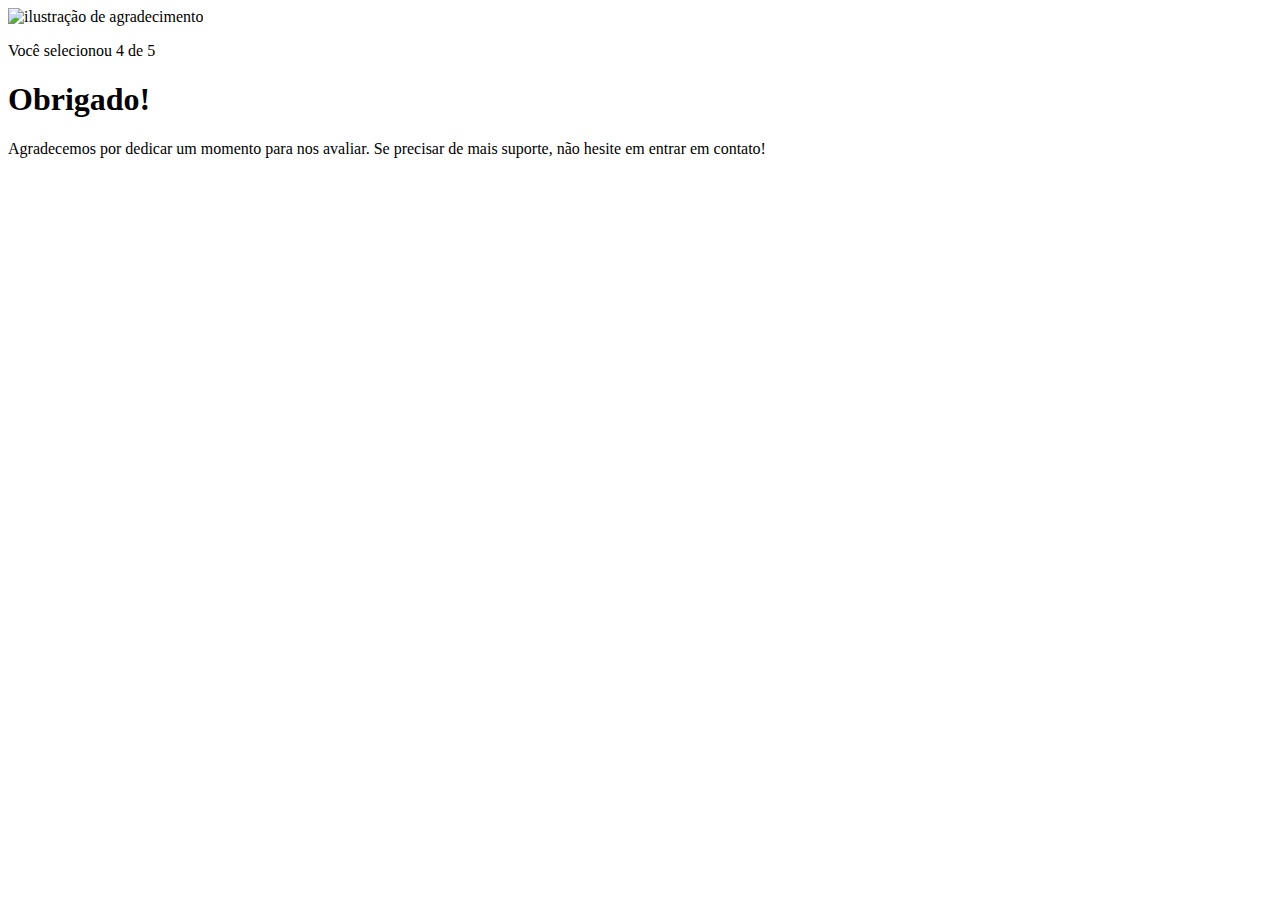
==== pages/agradecimentos.html @ 51ef3491 "sexto commit do index.html, primeiro commit do agradecimento.html e primeiro commit do agradecimento" ====
<!DOCTYPE html>
<html lang="en">
<head>
    <meta charset="UTF-8">
    <meta name="viewport" content="width=device-width, initial-scale=1.0">
    <link rel="stylesheet" href="agradecimentos.css">
    <title>Feedback - Agradecimentos</title>
</head>
<body>
    <div class="card">
        <img src="../images/illustration-thank-you.svg" alt="ilustração de agradecimento">
        <p>Você selecionou 4 de 5</p>

        <h1>Obrigado!</h1>

        <p>Agradecemos por dedicar um momento para nos avaliar. Se precisar de mais suporte, não hesite em entrar em contato!</p>
    </div>
</body>
</html>
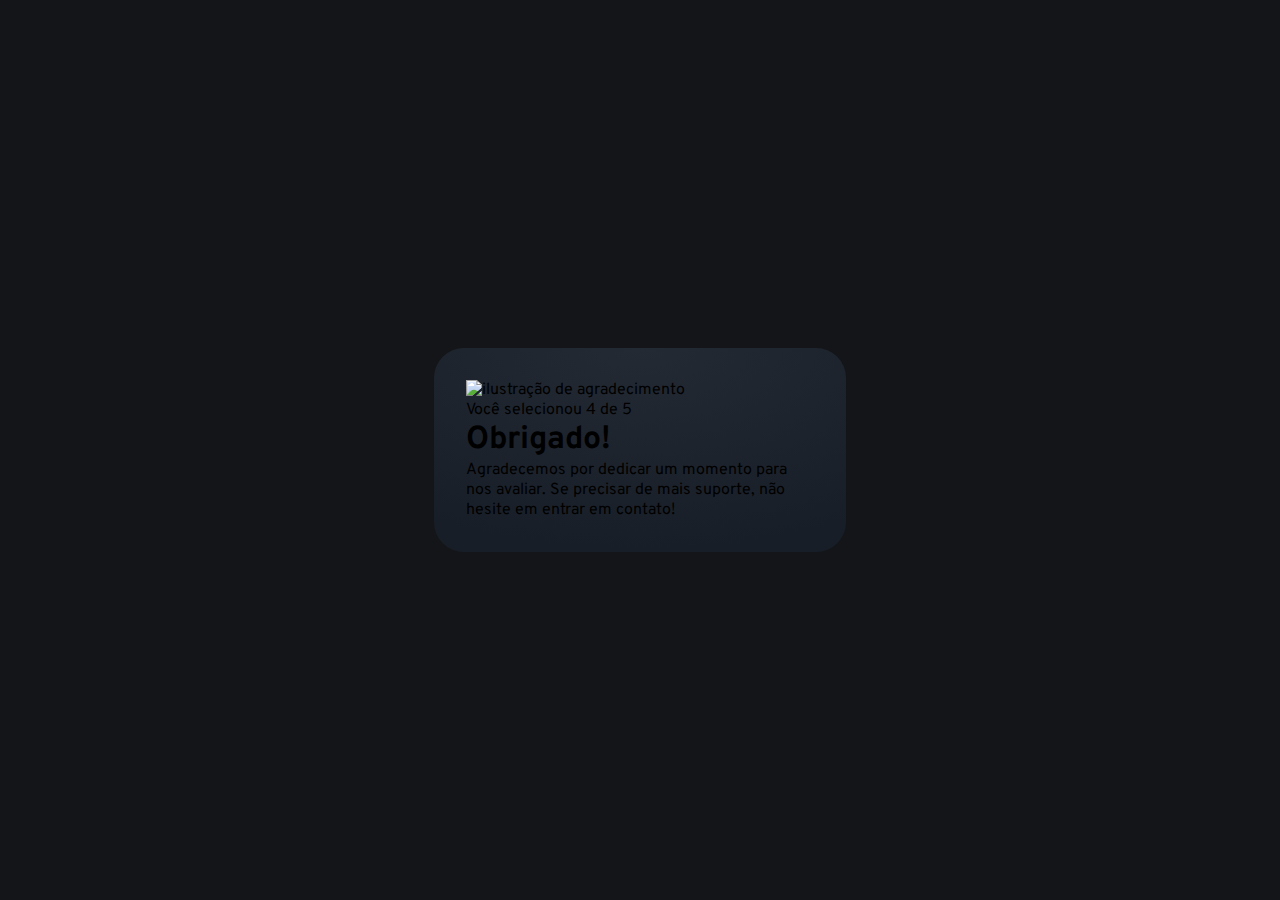
==== commit 8d7c88b7: "segundo commit do agradecimento.html e segundo commit do agradecimento.css" ====
--- a/pages/agradecimentos.html
+++ b/pages/agradecimentos.html
@@ -4,6 +4,9 @@
     <meta charset="UTF-8">
     <meta name="viewport" content="width=device-width, initial-scale=1.0">
     <link rel="stylesheet" href="agradecimentos.css">
+    <link rel="preconnect" href="https://fonts.googleapis.com">
+    <link rel="preconnect" href="https://fonts.gstatic.com" crossorigin>
+    <link href="https://fonts.googleapis.com/css2?family=Overpass:ital,wght@0,100..900;1,100..900&display=swap" rel="stylesheet">
     <title>Feedback - Agradecimentos</title>
 </head>
 <body>
--- a/pages/agradecimentos.css
+++ b/pages/agradecimentos.css
@@ -0,0 +1,33 @@
+* {
+    margin: 0;
+    padding: 0;
+    box-sizing: border-box;
+    font-family: "Overpass", sans-serif;
+    -webkit-font-smoothing: antialiased;
+}
+
+:root {
+    --dark-blue: #262e38;
+    --light-grey: #969fad;
+    --medium-grey: #7c879b;
+    --orange: #fc7614;
+    --white: #FFF;
+    --very-dark-blue: #131518;
+    --black-gradient: radial-gradient(98.96% 98.96% at 50% 0%, #232A34 0%, #181E27 100%);
+}
+
+body {
+    background-color: var(--very-dark-blue);
+    height: 100svh;
+
+    display: flex;
+    justify-content: center;
+    align-items: center;
+}
+
+.card {
+    background: var(--black-gradient);
+    max-width: 412px;
+    padding: 32px;
+    border-radius: 30px;
+}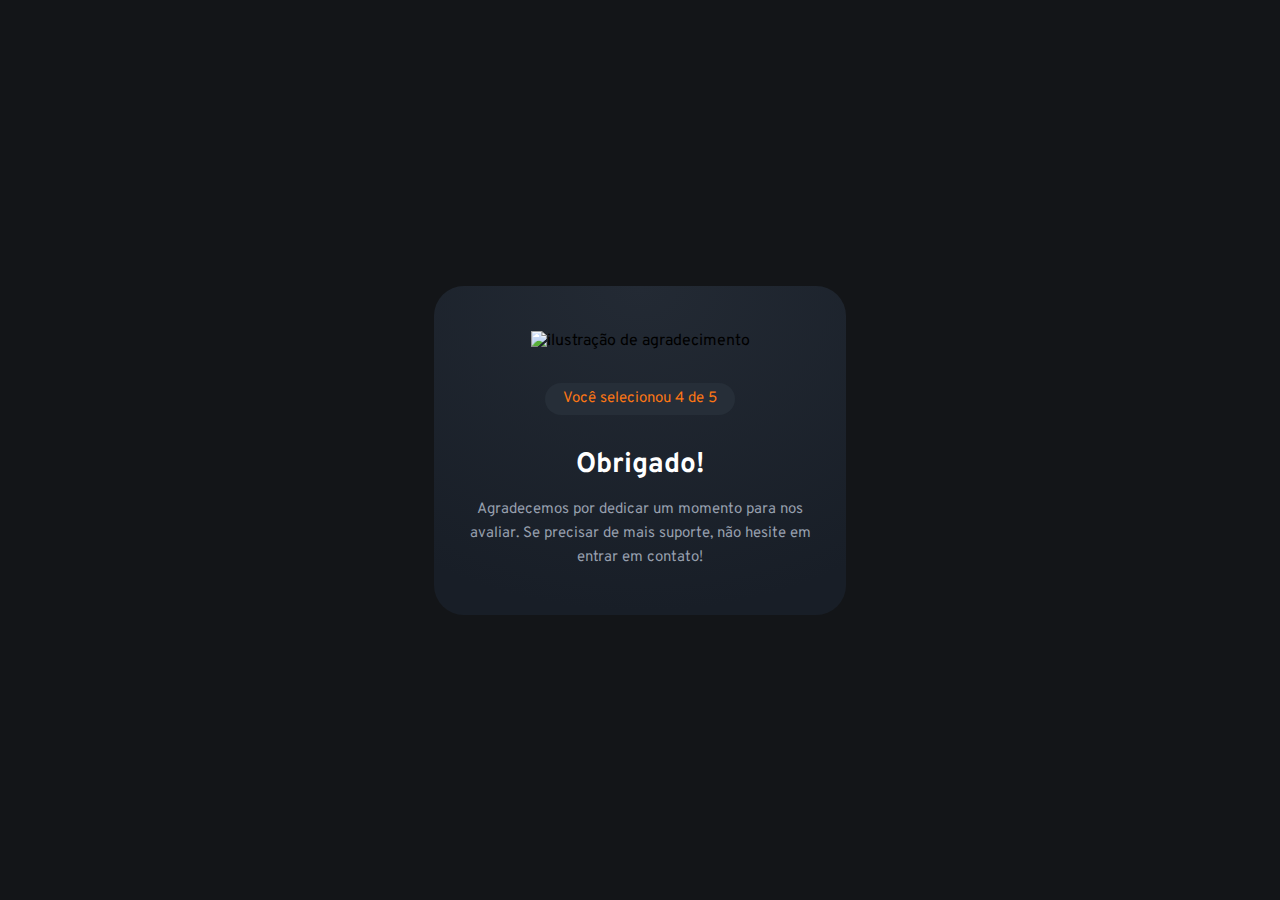
==== commit 41f62d61: "terceiro commit do agradecimento.html e quarto commit do agradecimento.css" ====
--- a/pages/agradecimentos.html
+++ b/pages/agradecimentos.html
@@ -12,7 +12,8 @@
 <body>
     <div class="card">
         <img src="../images/illustration-thank-you.svg" alt="ilustração de agradecimento">
-        <p>Você selecionou 4 de 5</p>
+
+        <p class="paragrafo_nota">Você selecionou 4 de 5</p>
 
         <h1>Obrigado!</h1>
 
--- a/pages/agradecimentos.css
+++ b/pages/agradecimentos.css
@@ -27,7 +27,37 @@
 
 .card {
     background: var(--black-gradient);
+    text-align: center;
     max-width: 412px;
-    padding: 32px;
+    padding: 45px 32px;
     border-radius: 30px;
+}
+
+.card img {
+    margin-bottom: 32px;
+}
+
+.card .paragrafo_nota {
+    background-color: var(--dark-blue);
+    width: fit-content;
+    margin-inline: auto;
+    padding: 4px 18px;
+    border-radius: 22px;
+
+    font-size: 15px;
+    color: var(--orange);
+    
+    margin-bottom: 32px;
+}
+
+.card h1 {
+    color: var(--white);
+    font-size: 28px;
+    margin-bottom: 15px;
+}
+
+.card p {
+    color: var(--light-grey);
+    font-size: 15px;
+    line-height: 24px;
 }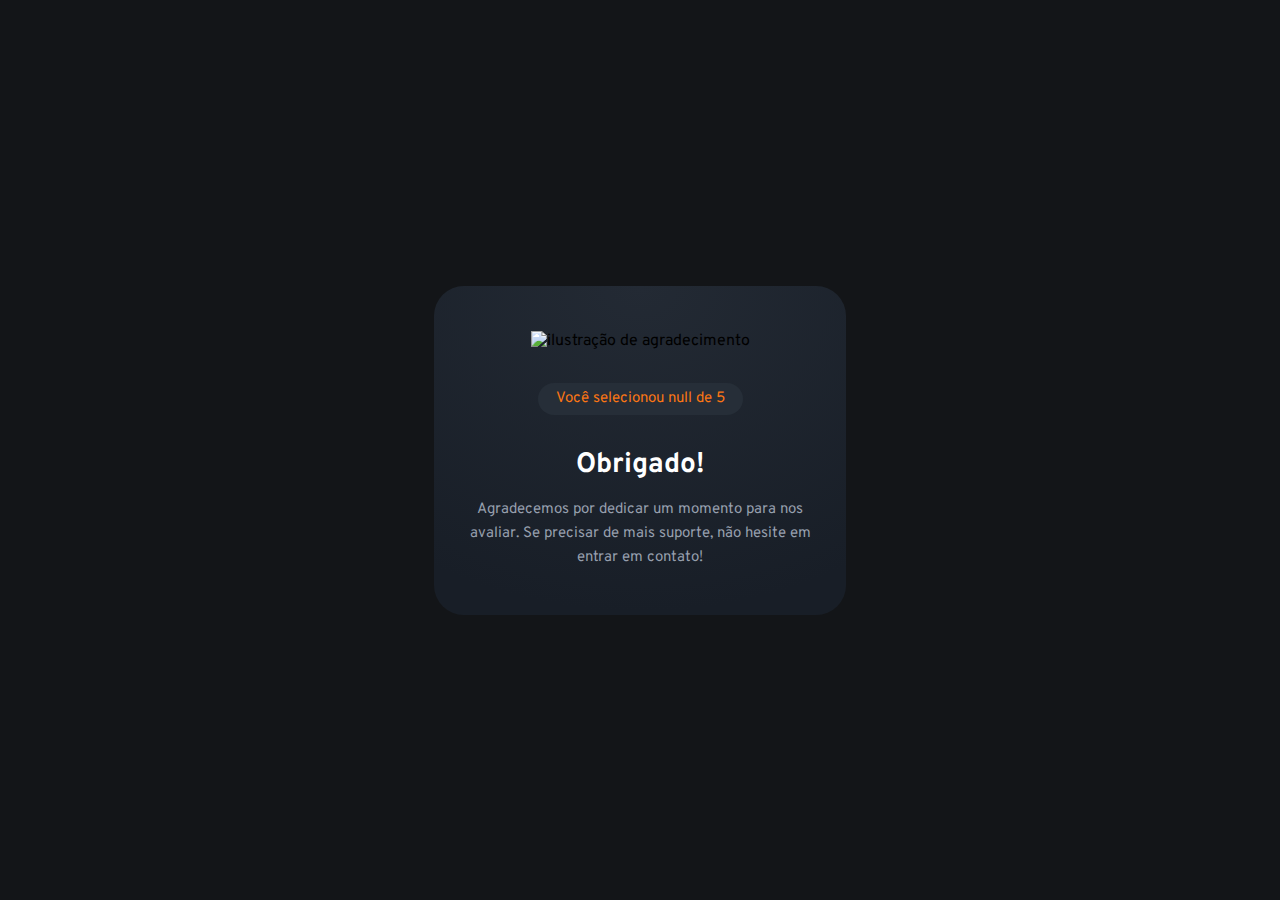
==== commit 224ea526: "javascript do agradecimento" ====
--- a/pages/agradecimentos.html
+++ b/pages/agradecimentos.html
@@ -4,6 +4,7 @@
     <meta charset="UTF-8">
     <meta name="viewport" content="width=device-width, initial-scale=1.0">
     <link rel="stylesheet" href="agradecimentos.css">
+    <script src="./agradecimentos.js" defer></script>
     <link rel="preconnect" href="https://fonts.googleapis.com">
     <link rel="preconnect" href="https://fonts.gstatic.com" crossorigin>
     <link href="https://fonts.googleapis.com/css2?family=Overpass:ital,wght@0,100..900;1,100..900&display=swap" rel="stylesheet">
